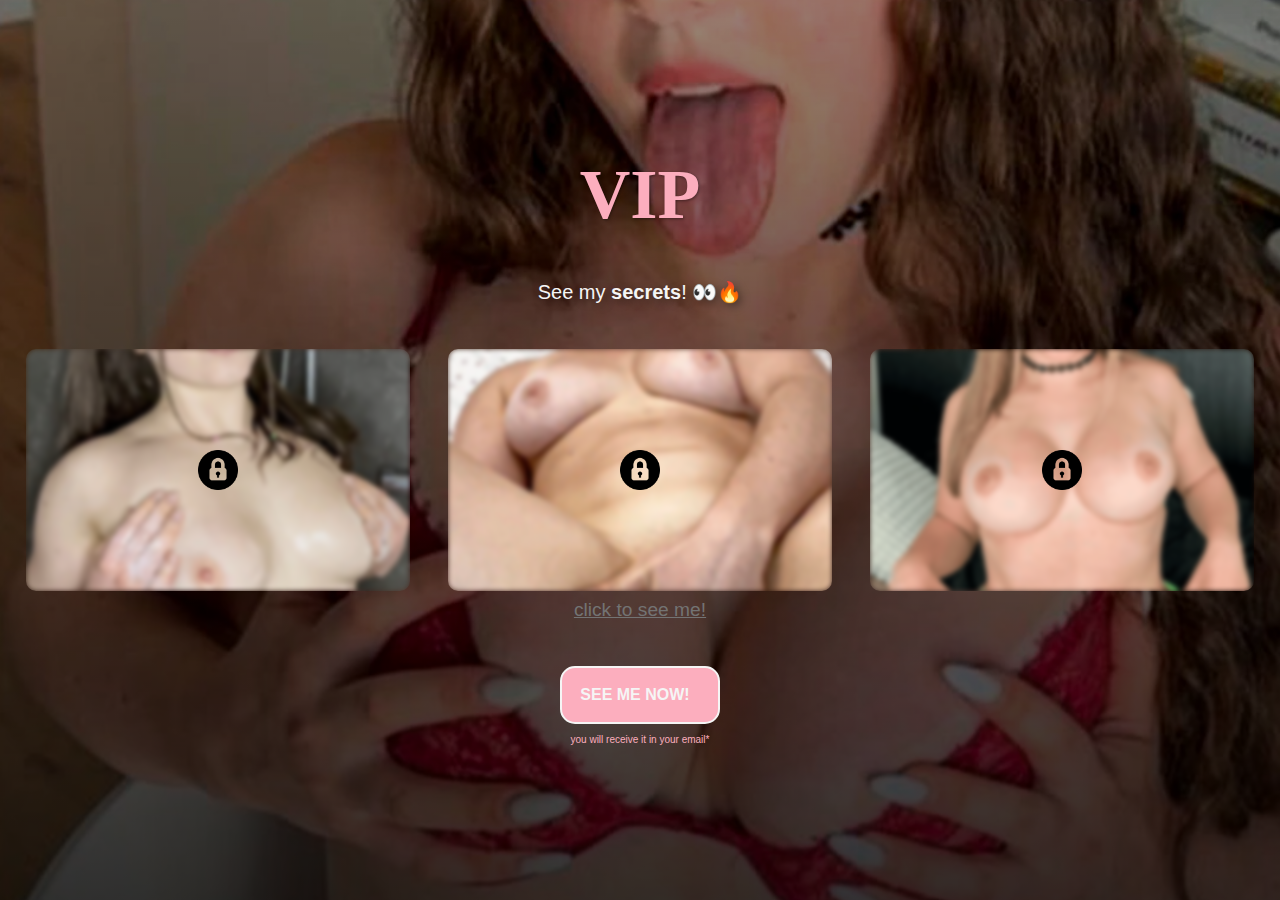
==== ana.html @ d28e59ed "added landing page" ====
<!DOCTYPE html>
<html lang="en">
<head>
    <meta charset="UTF-8">
    <meta name="viewport" content="width=device-width, initial-scale=1.0">
    <title>Ana Quinn</title>
    <link rel="shortcut icon" href="imgs/fire.webp" type="image/x-icon">
    <link rel="stylesheet" href="https://cdnjs.cloudflare.com/ajax/libs/font-awesome/6.6.0/css/all.min.css" integrity="sha512-Kc323vGBEqzTmouAECnVceyQqyqdsSiqLQISBL29aUW4U/M7pSPA/gEUZQqv1cwx4OnYxTxve5UMg5GT6L4JJg==" crossorigin="anonymous" referrerpolicy="no-referrer" />
    <link rel="stylesheet" href="style.css">
</head>
<body>
    <div id="title">
        <h1>
            VIP
        </h1>
    </div>

    <div id="text">
        <p>
            See my <strong>secrets</strong>! 👀🔥
        </p>
    </div>
    <div id="imgsBlock">
        <div id="imgs">
            <div class="imgs--div">
                <a href="https://pay.hotmart.com/C98621174G"  target="_blank" rel="noreferrer" class="foto-container">
                    <img src="imgs/cadeado.webp" alt="cadeado1" class="cadeado">
                    <img src="imgs/img1.webp" alt="pic1" class="modelo">
                </a>
            </div>

            <div class="imgs--div">
                <a href="https://pay.hotmart.com/C98621174G"  target="_blank" rel="noreferrer" class="foto-container">
                    <img src="imgs/cadeado.webp" alt="cadeado3" class="cadeado">
                    <img src="imgs/img3.webp" alt="pic3" class="modelo">
                </a>
            </div>    

            <div class="imgs--div">
                <a href="https://pay.hotmart.com/C98621174G"  target="_blank" rel="noreferrer" class="foto-container">
                    <img src="imgs/cadeado.webp" alt="cadeado2" class="cadeado">
                    <img src="imgs/img2.webp" alt="pic2" class="modelo">
                </a>
            </div>
        </div>
        <div id="cliqueParaDesbloquear">
            <a href="https://pay.hotmart.com/C98621174G" target="_blank" rel="noreferrer">click to see me!</a>
        </div>
    </div>
    
    <div id="buttonCTA">
        <a href="https://pay.hotmart.com/C98621174G" target="_blank" rel="noreferrer">
            <p>
                <strong>see me now!</strong>
            </p>
            <i class="fa-solid fa-arrow-right-long"></i>
        </a>
        <p id="aviso">
            you will receive it in your email*
        </p>
    </div>
</body>
</html>
---- style.css ----
:root {
    --rose: #FCAEBE;
    --whitesmoke: #f5f5f5;
    --gray: #737373;
}

* {
    padding: 0;
    margin: 0;
    box-sizing: border-box;
}

body {
    display: flex;
    flex-direction: column;
    justify-content: center;
    align-items: center;
    width: 100vw;
    height: 100vh;
    font-family: Arial, Helvetica, sans-serif;
    background-color: rgb(12, 12, 12);
    background: 
        linear-gradient(rgba(0,0,0,0.4), rgba(0,0,0,0.8)),
        url(imgs/wallpaper1.webp);
    background-repeat: no-repeat;
    background-size: cover;
    background-position: center;
    gap: 5%;
}

#social a {
    display: flex;
    justify-content: center;
    align-items: center;
    text-decoration: none;
    text-align: center;
    font-size: 18px;
    color: var(--whitesmoke);
    transition: .4s;
}

#social img {
    width: 35px;
}

#social a:hover {
    color: var(--whitesmoke);
    text-decoration: underline;
}

#title {
    font-family: 'young serif', serif;
}

#title h1 {
    text-align: center;
    font-size: 70px;
    text-shadow: 1px 1px 3px rgba(0, 0, 0, 0.4);
    color: var(--rose);
}

#text {
    display: flex;
    align-items: center;
    justify-content: center;
    width: 65%;
    text-align: center;
    color: var(--whitesmoke);
}

#text p {
    font-size: 20px;
    text-shadow: 3px 3px 10px rgba(0, 0, 0, 0.4);
}

#imgsBlock {
    display: flex;
    flex-direction: column;
    justify-content: center;
    align-items: center;
    gap: 3%;
}

#cliqueParaDesbloquear a {
    color: var(--gray);
    font-size: 1.2rem;
    text-align: center;
    margin: 10px;
}

#imgs {
    display: flex;
    flex-direction: row;
    justify-content: center;
    align-items: center;
    width: 100%;
    max-height: 250px;
    overflow: hidden;
    position: relative;
    gap: 3vw;
}

.imgs--div {
    display: flex;
    flex-direction: column;
    justify-content: center;
    align-items: center;
    height: 100%;
    gap: 5px;
}

.foto-container {
    position: relative;
    width: 30vw;
    max-height: 250px;
    cursor: pointer;
    display: flex;
    justify-content: center;
    align-items: center;
    overflow: hidden;
    border-radius: 10px;
}

.modelo {
    width: 100%; /* Preenche toda a largura do contêiner */
    height: 100%; /* Preenche toda a altura do contêiner */
    object-fit: cover; /* Garante que a imagem preencha proporcionalmente o espaço */
    object-position: center; /* Centraliza o foco no meio da imagem */
    border-radius: 10px;
    filter: blur(2.8px);
}

.cadeado {
    position: absolute;
    top: 50%;
    left: 50%;
    transform: translate(-50%, -50%);
    width: 40px; /* Ajusta o tamanho do cadeado conforme necessário */
    z-index: 2;
    pointer-events: none; /* O clique não afeta o cadeado, apenas o link da imagem */
}

.star--active {
    display: flex;
    flex-direction: row;
    justify-content: center;
    align-items: center;
    width: 100%;
    height: auto;
    gap: 3px;
}

.star--active i {
    font-size: 12px;
    color: yellow;
}

#buttonCTA {
    display: flex;
    flex-direction: column;
    justify-content: center;
    align-items: center;
    gap: 10px;
}

#buttonCTA a {
    display: flex;
    flex-direction: row;
    text-align: center;
    text-decoration: none;
    text-transform: uppercase;
    padding: 18px;
    border: 2px solid var(--whitesmoke);
    border-radius: 15px;
    color: var(--whitesmoke);
    background-color: var(--rose);
    gap: 10px;
    transition: .4s;
}

#buttonCTA > a > i {
    position: relative;
    animation: arrowmove infinite alternate .4s;
}

#buttonCTA a:hover {
    border-radius: 13px;
    border-color: var(--gray);
}

#buttonCTA #aviso {
    font-size: 10px;
    color: var(--rose);
}

@keyframes arrowmove {
    from {
        left: 0px;
    }

    to {
        left: 4px;
    }
}
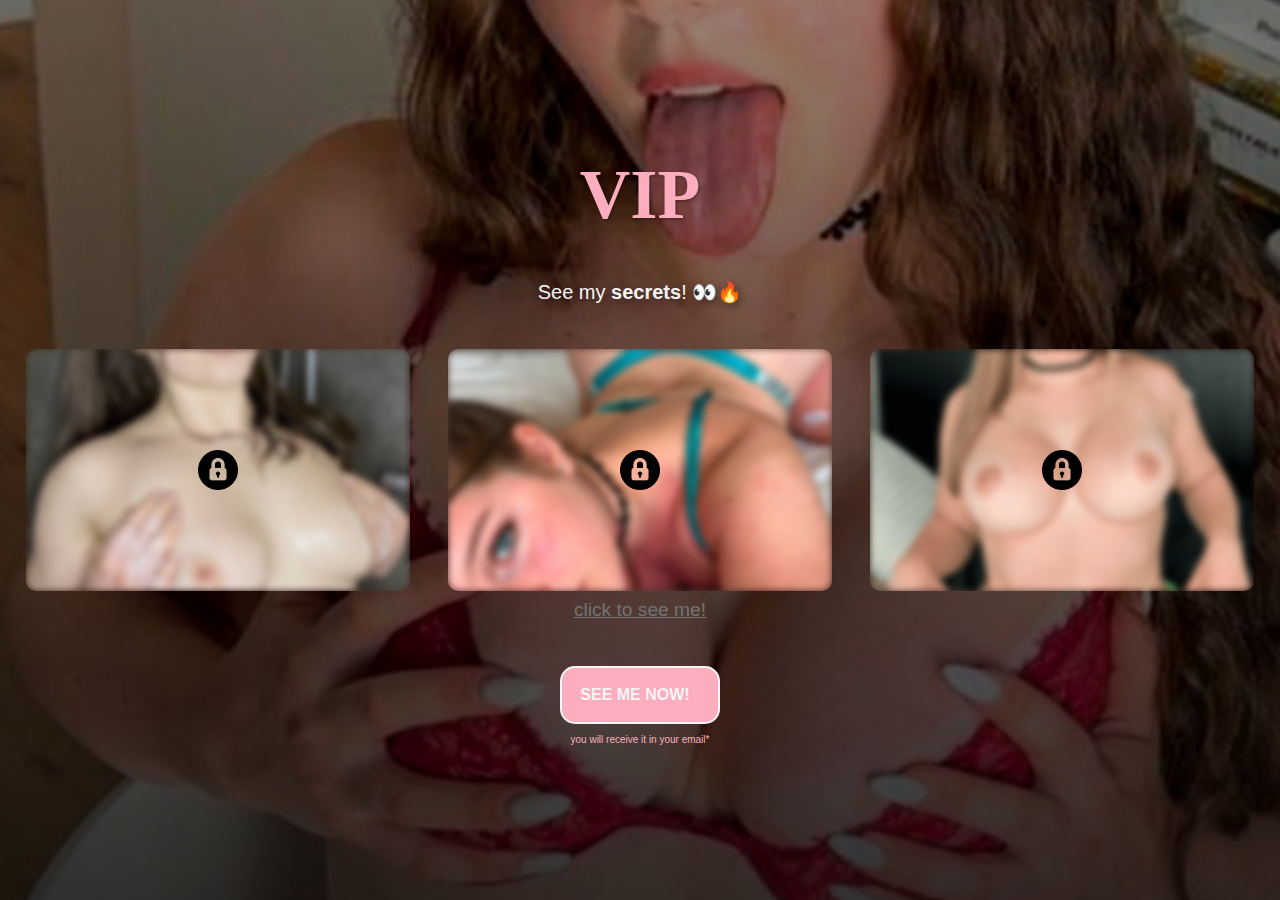
==== commit 8cb482e5: "added linktree" ====
--- a/ana.html
+++ b/ana.html
@@ -6,7 +6,7 @@
     <title>Ana Quinn</title>
     <link rel="shortcut icon" href="imgs/fire.webp" type="image/x-icon">
     <link rel="stylesheet" href="https://cdnjs.cloudflare.com/ajax/libs/font-awesome/6.6.0/css/all.min.css" integrity="sha512-Kc323vGBEqzTmouAECnVceyQqyqdsSiqLQISBL29aUW4U/M7pSPA/gEUZQqv1cwx4OnYxTxve5UMg5GT6L4JJg==" crossorigin="anonymous" referrerpolicy="no-referrer" />
-    <link rel="stylesheet" href="style.css">
+    <link rel="stylesheet" href="anaStyle.css">
 </head>
 <body>
     <div id="title">
@@ -32,7 +32,7 @@
             <div class="imgs--div">
                 <a href="https://pay.hotmart.com/C98621174G"  target="_blank" rel="noreferrer" class="foto-container">
                     <img src="imgs/cadeado.webp" alt="cadeado3" class="cadeado">
-                    <img src="imgs/img3.webp" alt="pic3" class="modelo">
+                    <img src="imgs/wallpaper2.webp" alt="pic3" class="modelo">
                 </a>
             </div>    
 
--- a/anaStyle.css
+++ b/anaStyle.css
@@ -0,0 +1,204 @@
+:root {
+    --rose: #FCAEBE;
+    --whitesmoke: #f5f5f5;
+    --gray: #737373;
+}
+
+* {
+    padding: 0;
+    margin: 0;
+    box-sizing: border-box;
+}
+
+body {
+    display: flex;
+    flex-direction: column;
+    justify-content: center;
+    align-items: center;
+    width: 100vw;
+    height: 100vh;
+    font-family: Arial, Helvetica, sans-serif;
+    background-color: rgb(12, 12, 12);
+    background: 
+        linear-gradient(rgba(0,0,0,0.4), rgba(0,0,0,0.8)),
+        url(imgs/wallpaper1.webp);
+    background-repeat: no-repeat;
+    background-size: cover;
+    background-position: center;
+    gap: 5%;
+}
+
+#social a {
+    display: flex;
+    justify-content: center;
+    align-items: center;
+    text-decoration: none;
+    text-align: center;
+    font-size: 18px;
+    color: var(--whitesmoke);
+    transition: .4s;
+}
+
+#social img {
+    width: 35px;
+}
+
+#social a:hover {
+    color: var(--whitesmoke);
+    text-decoration: underline;
+}
+
+#title {
+    font-family: 'young serif', serif;
+}
+
+#title h1 {
+    text-align: center;
+    font-size: 70px;
+    text-shadow: 1px 1px 3px rgba(0, 0, 0, 0.4);
+    color: var(--rose);
+}
+
+#text {
+    display: flex;
+    align-items: center;
+    justify-content: center;
+    width: 65%;
+    text-align: center;
+    color: var(--whitesmoke);
+}
+
+#text p {
+    font-size: 20px;
+    text-shadow: 3px 3px 10px rgba(0, 0, 0, 0.4);
+}
+
+#imgsBlock {
+    display: flex;
+    flex-direction: column;
+    justify-content: center;
+    align-items: center;
+    gap: 3%;
+}
+
+#cliqueParaDesbloquear a {
+    color: var(--gray);
+    font-size: 1.2rem;
+    text-align: center;
+    margin: 10px;
+}
+
+#imgs {
+    display: flex;
+    flex-direction: row;
+    justify-content: center;
+    align-items: center;
+    width: 100%;
+    max-height: 250px;
+    overflow: hidden;
+    position: relative;
+    gap: 3vw;
+}
+
+.imgs--div {
+    display: flex;
+    flex-direction: column;
+    justify-content: center;
+    align-items: center;
+    height: 100%;
+    gap: 5px;
+}
+
+.foto-container {
+    position: relative;
+    width: 30vw;
+    max-height: 250px;
+    cursor: pointer;
+    display: flex;
+    justify-content: center;
+    align-items: center;
+    overflow: hidden;
+    border-radius: 10px;
+}
+
+.modelo {
+    width: 100%; /* Preenche toda a largura do contêiner */
+    height: 100%; /* Preenche toda a altura do contêiner */
+    object-fit: cover; /* Garante que a imagem preencha proporcionalmente o espaço */
+    object-position: center; /* Centraliza o foco no meio da imagem */
+    border-radius: 10px;
+    filter: blur(3.5px);
+}
+
+.cadeado {
+    position: absolute;
+    top: 50%;
+    left: 50%;
+    transform: translate(-50%, -50%);
+    width: 40px; /* Ajusta o tamanho do cadeado conforme necessário */
+    z-index: 2;
+    pointer-events: none; /* O clique não afeta o cadeado, apenas o link da imagem */
+}
+
+.star--active {
+    display: flex;
+    flex-direction: row;
+    justify-content: center;
+    align-items: center;
+    width: 100%;
+    height: auto;
+    gap: 3px;
+}
+
+.star--active i {
+    font-size: 12px;
+    color: yellow;
+}
+
+#buttonCTA {
+    display: flex;
+    flex-direction: column;
+    justify-content: center;
+    align-items: center;
+    gap: 10px;
+}
+
+#buttonCTA a {
+    display: flex;
+    flex-direction: row;
+    text-align: center;
+    text-decoration: none;
+    text-transform: uppercase;
+    padding: 18px;
+    border: 2px solid var(--whitesmoke);
+    border-radius: 15px;
+    color: var(--whitesmoke);
+    background-color: var(--rose);
+    gap: 10px;
+    transition: .4s;
+}
+
+#buttonCTA > a > i {
+    position: relative;
+    animation: arrowmove infinite alternate .4s;
+}
+
+#buttonCTA a:hover {
+    border-radius: 13px;
+    border-color: var(--gray);
+}
+
+#buttonCTA #aviso {
+    font-size: 10px;
+    color: var(--rose);
+}
+
+@keyframes arrowmove {
+    from {
+        left: 0px;
+    }
+
+    to {
+        left: 4px;
+    }
+}
